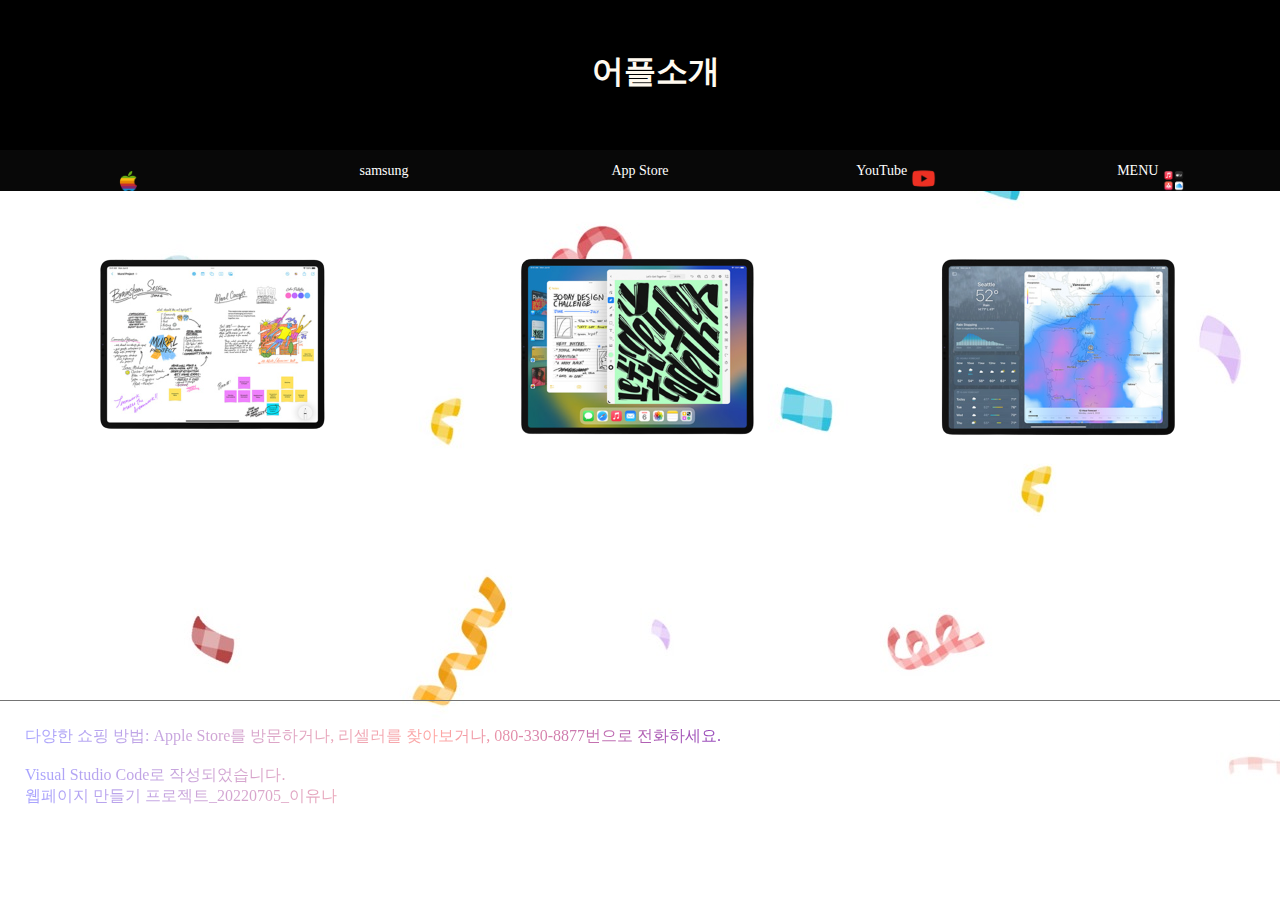
==== index.html @ 889cf7de "Update index.html" ====
<!DOCTYPE html>
<html lang="en">
<head>
    <meta charset="UTF-8">
    <meta http-equiv="X-UA-Compatible" content="IE=edge">
    <meta name="viewport" content="width=device-width, initial-scale=1.0">
    <title>flex</title>
    <!--외부 스타일-->
    <link rel="stylesheet" href="1_flex.css">
    <!--내부 스타일-->
    <style> 
        body {
            background-image : url(background_img.jpg);
        }
    </style>
</head>
<body>
    <header>
        <h1 class="header" style="background-color: black; 
         /* border-radius: 15px 15px 0 0;   */
        border-bottom: 2px solid black; padding: 0.5em; 
        background: black; width: 100%; height: 110px;
        padding-top: 50px; text-align:center; color: floralwhite; z-index: 2;">
        어플소개
        </h1>
    </header>
    <nav>
    <div style="height: 100px; position: relative; z-index: 2;">
        
        <ul class="menu" style="position: fixed;">
            <li>
                <a href="https://www.apple.com/kr/ipad/">
                    <img style=" width: 25px; height:20px; object-fit: cover;" 
                    src="apple_rainbow_logo.png" alt="apple">
                </a>
            </li>
            <li>
                <a href="https://www.samsung.com/sec/event/galaxy-tab-series/">samsung</a>
            </li>
            <li>
                <a href="#">App Store</a>
                <ul class="submenu">
                    <li><a href="https://play.google.com/store/games?utm_source=apac_med&utm_medium=hasem&utm_content=Jul0121&utm_campaign=Evergreen&pcampaignid=MKT-EDR-apac-kr-1003227-med-hasem-py-Evergreen-Jul0121-Text_Search_BKWS-BKWS%7CONSEM_kwid_43700058439439069_creativeid_477138308331_device_c&gclid=EAIaIQobChMIlcHGu5nS-AIVBjdgCh1uSghOEAAYASAAEgJK7_D_BwE&gclsrc=aw.ds">Google Play</a></li>
                    <li><a href="https://apps.apple.com/kr/app/apple-store/id375380948">Apple Store</a></li>
                </ul>
            </li>
            <li>
                <a href="https://www.youtube.com">YouTube
                    <img style=" width: 25px; height:25px; object-fit: cover;"
                    src="you-removebg-preview.png" alt="YouTube">
                </a>
            </li>
            <li>
                <a href="index.html">MENU
                    <img style=" width: 25px; height:20px; object-fit: cover;" 
                    src="bener-removebg-preview.png" alt="app">
                </a>
                <ul class="submenu">
                    <li><a href="14.html">Apple</a></li>
                    <li><a href="15.html">Galaxy</a></li>
                </ul>
            </li>
        </ul>
    </div>
    </nav>
    <div class="content" style=" height: 500PX; text-align: center; position: relative; z-index: 1;">
        <div class="content1">
            <a class="link" href="11.html" ><img src="1.png" alt="문서작업"></a>
        </div>
        <div class="content2">
            <a class="link" href="12.html"><img  src="2.png" alt="그리기"></a>
        </div>
        <div class="content3">
            <a class="link" href="13.html"><img  src="3.png" alt="기타"></a>
        </div>
    </div>

    <footer>
        <p style="background: linear-gradient(to right, #A7A3FF,#FFA7A3, #671cc4, #5673bd); 
        -webkit-background-clip: text; -webkit-text-fill-color: transparent;">
        다양한 쇼핑 방법: Apple Store를 방문하거나, 리셀러를 찾아보거나, 080-330-8877번으로 전화하세요. <br><br>
        Visual Studio Code로 작성되었습니다. <br>
        웹페이지 만들기 프로젝트_20220705_이유나
        </p>
    </footer>

</body>
</html>
---- 1_flex.css ----
/* 전체 설정 */
* { 
    padding: 0;
    margin: 0
}

header {
    height: 150px; 
    /* background-color: red; */

}

.header {
    position: fixed; /*상단바 고정*/
}

nav { /*드롭바 내려와도 본문 이미지 가리지 않게 기본 높이 크게줌 */
    height: 50px; 
    /* background-color: orange; */
}

/* ---시작페이지 본분 나누기--- */
.content {
    /* 전체 본문 */
    /* background-color: greenyellow; */
    display: flex;
}

.content1 {
    /* 1번 이미지  */
    float: left; width: 33%;
    /*33*3=99%*/
    /* background-color: skyblue  */
}
.content2 {
    /* 2번이미지 */
    float: left; width: 33%;
    /* background-color: pink; */
}

.content3 {
    /* 3번 이미지 */
    float: left; width: 33%;
    /* background-color: hotpink; */
}

/*--- 서브페이지 본문나누기--- */
.content_11 {
    height: 1500px;
    text-align: center;
    /* 500*3 */
    /* background-color: blueviolet; */
}
.content4 {
    height: 500px;
    /* background-color: hotpink; */
}

.content5 {
    padding-top: 100px;
    height: 1000px;
    /* background-color: pink; */
}

.content6 {
    padding: 100px;
    height: 800px;
    /* background-color: pink; */
}

footer {
    height: 100px; 
    border-top: 1.5px double #747474; 
    padding: 25px;
    /* background-color: purple; */
}

/*--------메뉴바 설정---------*/
li { /*불릿 없애기 */
    list-style: none
}

a {
    text-decoration: none;
    font-size: 14px
}

.menu {
    width: 100%; /*전체메뉴 화면 크기에 맞춰 바뀜*/
    overflow: hidden;
    margin: auto;
}

.menu>li { /*전체메뉴 리스트 스타일 지정*/
    width: 20%;
    /*20*5=100%*/
    float: left;
    text-align: center;
    line-height: 40px;
    background-color: #080808;
}

.menu a {
    color: #fff;
}

.submenu>li { /*서브메뉴 스타일*/
    line-height: 50px;
    background-color: #484849;
}

.submenu {
    height: 0;
    /*ul의 높이를 안보이게 처리*/
    overflow: hidden;
}
/*메인메뉴 리스트로 마우스 포인터 올렸을때 스타일*/
.menu>li:hover { 
    background-color: #484849;
    transition-duration: 0.5s;
}
/*서브메뉴 리스트로 마우스 포인터 올렸을때 스타일*/
.menu>li:hover .submenu { 
    height: 100px;
    /*서브메뉴 li한개의 높이 50*2*/
    transition-duration: 1s;
}


/* 이미지 스와이프 */
.slides>input[name=ra] {
    display: none;
}

.sl {
    display: none;
}

.sl:nth-of-type(1) {
    display: block;
}

.sl>img {
    text-align : center;
    width: 250px;
}

.page {
    text-align: center;
}

.page>label {
    cursor: pointer;
}
#ra02:checked~.sl:nth-of-type(1) {
    display: none;
}

#ra02:checked~.sl:nth-of-type(2) {
    display: block;
}

#ra03:checked~.sl:nth-of-type(1) {
    display: none;
}

#ra03:checked~.sl:nth-of-type(3) {
    display: block;
}

#ra04:checked~.sl:nth-of-type(1) {
    display: none;
}

#ra04:checked~.sl:nth-of-type(4) {
    display: block;
}

/* 아이패드 위 마우스커서 변경  */
.link:hover { 
    cursor : url(pencil.cur) 64 64, auto;
}

/* 테이블 */
table.type04 {
    border-collapse: separate;
    border-spacing: 1px;
    text-align: center;
    line-height: 1.5;
    border-top: 1px solid #ccc;
    margin-left:auto; 
    margin-right:auto;
}
table.type04 th {
    width: 400px;
    padding: 10px;
    font-weight: bold;
    vertical-align: top;
    border-bottom: 1px solid #ccc;
}
table.type04 td {
    width: 500px;
    padding: 10px;
    vertical-align: top;
    border-bottom: 1px solid #ccc;
}

/* 이미지를 자동으로 화면에 맞게 리사이즈 되도록 */
img {
    /* 이미지의 최대사이즈 */
    max-width: 100%; 
    width /***/ : auto; /* IE8 */
    height: auto;
    vertical-align: bottom;
}

/* 동영상 반응형 */
.video-wrap {position:relative; padding-bottom:56.25%; padding-top:30px; height:0; overflow:hidden;}
.video-wrap iframe,
.video-wrap object,
.video-wrap embed {position:absolute; top:0; left:0; width:100%; height:100%;}
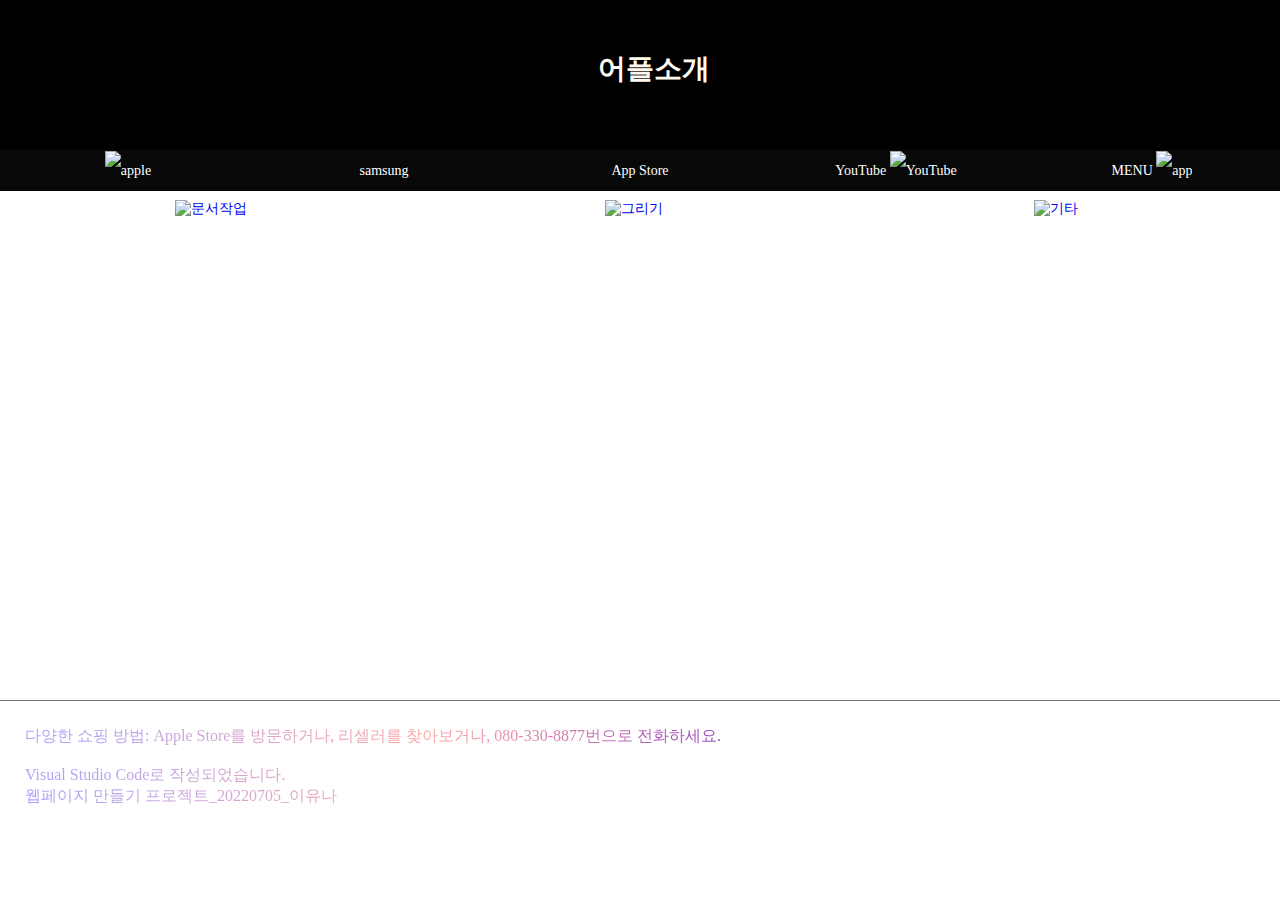
==== commit 01fee2c9: "Update index.html" ====
--- a/index.html
+++ b/index.html
@@ -6,23 +6,20 @@
     <meta name="viewport" content="width=device-width, initial-scale=1.0">
     <title>flex</title>
     <!--외부 스타일-->
-    <link rel="stylesheet" href="1_flex.css">
+    <link rel="stylesheet" href="./1_flex.css">
+    <link rel="stylesheet" href="./16.css">
     <!--내부 스타일-->
     <style> 
         body {
-            background-image : url(background_img.jpg);
+            background-image : url(/YUNA/background_img.jpg);
         }
     </style>
 </head>
 <body>
     <header>
-        <h1 class="header" style="background-color: black; 
-         /* border-radius: 15px 15px 0 0;   */
-        border-bottom: 2px solid black; padding: 0.5em; 
-        background: black; width: 100%; height: 110px;
-        padding-top: 50px; text-align:center; color: floralwhite; z-index: 2;">
-        어플소개
-        </h1>
+        
+        <a href="./16.html"><h1 class="header" style=" z-index: 2;">어플소개</h1></h1></a> 
+        
     </header>
     <nav>
     <div style="height: 100px; position: relative; z-index: 2;">
@@ -31,7 +28,7 @@
             <li>
                 <a href="https://www.apple.com/kr/ipad/">
                     <img style=" width: 25px; height:20px; object-fit: cover;" 
-                    src="apple_rainbow_logo.png" alt="apple">
+                    src="./img/apple_rainbow_logo.png" alt="apple">
                 </a>
             </li>
             <li>
@@ -47,13 +44,13 @@
             <li>
                 <a href="https://www.youtube.com">YouTube
                     <img style=" width: 25px; height:25px; object-fit: cover;"
-                    src="you-removebg-preview.png" alt="YouTube">
+                    src="./img/you-removebg-preview.png" alt="YouTube">
                 </a>
             </li>
             <li>
-                <a href="index.html">MENU
+                <a href="./index.html">MENU
                     <img style=" width: 25px; height:20px; object-fit: cover;" 
-                    src="bener-removebg-preview.png" alt="app">
+                    src="./img/bener-removebg-preview.png" alt="app">
                 </a>
                 <ul class="submenu">
                     <li><a href="14.html">Apple</a></li>
@@ -65,17 +62,18 @@
     </nav>
     <div class="content" style=" height: 500PX; text-align: center; position: relative; z-index: 1;">
         <div class="content1">
-            <a class="link" href="11.html" ><img src="1.png" alt="문서작업"></a>
+            <a class="link" href="11.html" ><img src="./img/1.png" alt="문서작업"></a>
         </div>
         <div class="content2">
-            <a class="link" href="12.html"><img  src="2.png" alt="그리기"></a>
+            <a class="link" href="12.html"><img  src="./img/2.png" alt="그리기"></a>
         </div>
         <div class="content3">
-            <a class="link" href="13.html"><img  src="3.png" alt="기타"></a>
+            <a class="link" href="13.html"><img  src="./img/3.png" alt="기타"></a>
         </div>
     </div>
 
     <footer>
+
         <p style="background: linear-gradient(to right, #A7A3FF,#FFA7A3, #671cc4, #5673bd); 
         -webkit-background-clip: text; -webkit-text-fill-color: transparent;">
         다양한 쇼핑 방법: Apple Store를 방문하거나, 리셀러를 찾아보거나, 080-330-8877번으로 전화하세요. <br><br>
--- a/1_flex.css
+++ b/1_flex.css
@@ -1,4 +1,3 @@
-
 /* 전체 설정 */
 * { 
     padding: 0;
@@ -183,6 +182,7 @@
 }
 
 /* 테이블 */
+
 table.type04 {
     border-collapse: separate;
     border-spacing: 1px;
@@ -192,6 +192,8 @@
     margin-left:auto; 
     margin-right:auto;
 }
+
+
 table.type04 th {
     width: 400px;
     padding: 10px;
@@ -204,13 +206,13 @@
     padding: 10px;
     vertical-align: top;
     border-bottom: 1px solid #ccc;
-}
+} 
 
 /* 이미지를 자동으로 화면에 맞게 리사이즈 되도록 */
 img {
     /* 이미지의 최대사이즈 */
     max-width: 100%; 
-    width /***/ : auto; /* IE8 */
+    width : auto; 
     height: auto;
     vertical-align: bottom;
 }
--- a/16.css
+++ b/16.css
@@ -0,0 +1,241 @@
+
+/* 전체 설정 */
+* { 
+    padding: 0;
+    margin: 0
+}
+
+header {
+    height: 150px; 
+    /* background-color: red; */
+
+}
+
+.header {
+    position: fixed; /*상단바 고정*/
+    background-color: black; 
+    /* border-radius: 15px 15px 0 0;  */
+    border-bottom: 2px solid black; padding: 0.5em; 
+    background: black; width: 100%; height: 100px;
+    padding-top: 50px; text-align:center; color: floralwhite;
+}
+
+nav { /*드롭바 내려와도 본문 이미지 가리지 않게 기본 높이 크게줌 */
+    height: 50px; 
+    /* background-color: orange; */
+}
+
+/* ---시작페이지 본분 나누기--- */
+.content {
+    /* 전체 본문 */
+    /* background-color: greenyellow; */
+    display: flex;
+}
+
+.content1 {
+    /* 1번 이미지  */
+    float: left; width: 33%;
+    /*33*3=99%*/
+    /* background-color: skyblue  */
+}
+.content2 {
+    /* 2번이미지 */
+    float: left; width: 33%;
+    /* background-color: pink; */
+}
+
+.content3 {
+    /* 3번 이미지 */
+    float: left; width: 33%;
+    /* background-color: hotpink; */
+}
+
+#vimg {
+    width: 300px;
+    height: 300px;
+    border: 0;
+
+    background-image: url(./img/3.png);
+}
+
+/*--- 서브페이지 본문나누기--- */
+.content_11 {
+    height: 1500px;
+    text-align: center;
+    /* 500*3 */
+    /* background-color: blueviolet; */
+}
+.content4 {
+    height: 500px;
+    /* background-color: hotpink; */
+}
+
+.content5 {
+    position: absolute;
+    width: 100%;
+    height: 100%;
+    padding-top: 100px;
+    height: 1000px;
+    /* background-color: pink; */
+}
+
+.content6 {
+    padding: 100px;
+    height: 800px;
+    /* background-color: pink; */
+}
+
+footer {
+    height: 100px; 
+    border-top: 1.5px double #747474; 
+    padding: 25px;
+    /* background-color: purple; */
+}
+
+/*--------메뉴바 설정---------*/
+li { /*불릿 없애기 */
+    list-style: none
+}
+
+a {
+    text-decoration: none;
+    font-size: 14px
+}
+
+.menu {
+    width: 100%; /*전체메뉴 화면 크기에 맞춰 바뀜*/
+    overflow: hidden;
+    margin: auto;
+}
+
+.menu>li { /*전체메뉴 리스트 스타일 지정*/
+    width: 20%;
+    /*20*5=100%*/
+    float: left;
+    text-align: center;
+    line-height: 40px;
+    background-color: #080808;
+}
+
+.menu a {
+    color: #fff;
+}
+
+.submenu>li { /*서브메뉴 스타일*/
+    line-height: 50px;
+    background-color: #484849;
+}
+
+.submenu {
+    height: 0;
+    /*ul의 높이를 안보이게 처리*/
+    overflow: hidden;
+}
+/*메인메뉴 리스트로 마우스 포인터 올렸을때 스타일*/
+.menu>li:hover { 
+    background-color: #484849;
+    transition-duration: 0.5s;
+}
+/*서브메뉴 리스트로 마우스 포인터 올렸을때 스타일*/
+.menu>li:hover .submenu { 
+    height: 100px;
+    /*서브메뉴 li한개의 높이 50*2*/
+    transition-duration: 1s;
+}
+
+
+/* 이미지 스와이프 */
+.slides>input[name=ra] {
+    display: none;
+}
+
+.sl {
+    display: none;
+}
+
+.sl:nth-of-type(1) {
+    display: block;
+}
+
+.sl>img {
+    text-align : center;
+    width: 250px;
+}
+
+.page {
+    text-align: center;
+}
+
+.page>label {
+    cursor: pointer;
+}
+#ra02:checked~.sl:nth-of-type(1) {
+    display: none;
+}
+
+#ra02:checked~.sl:nth-of-type(2) {
+    display: block;
+}
+
+#ra03:checked~.sl:nth-of-type(1) {
+    display: none;
+}
+
+#ra03:checked~.sl:nth-of-type(3) {
+    display: block;
+}
+
+#ra04:checked~.sl:nth-of-type(1) {
+    display: none;
+}
+
+#ra04:checked~.sl:nth-of-type(4) {
+    display: block;
+}
+
+/* 마우스커서 변경  */
+.link:hover { 
+    cursor : url(./pencil.cur) 64 64, auto; 
+}
+
+/* 테이블 - 표만들기  */
+table.type04 {
+    border-collapse: separate;
+    border-spacing: 1px;
+    text-align: center;
+    line-height: 1.5;
+    border-top: 1px solid #ccc;
+    margin-left:auto; 
+    margin-right:auto;
+}
+table.type04 th {
+    width: 400px;
+    padding: 10px;
+    font-weight: bold;
+    vertical-align: top;
+    border-bottom: 1px solid #ccc;
+}
+table.type04 td {
+    width: 500px;
+    padding: 10px;
+    vertical-align: top;
+    border-bottom: 1px solid #ccc;
+}
+
+/* 이미지를 자동으로 화면에 맞게 리사이즈 되도록 */
+img {
+    /* 이미지의 최대사이즈 */
+    max-width: 100%; 
+    width /***/ : auto; /* IE8 */
+    height: auto;
+    vertical-align: bottom;
+}
+
+
+/* 동영상 반응형 */
+.video-wrap {position:relative; padding-bottom:56.25%; padding-top:30px; height:0; overflow:hidden;}
+.video-wrap iframe,
+.video-wrap object,
+.video-wrap embed {position:absolute; top:0; left:0; width:100%; height:100%;}
+
+
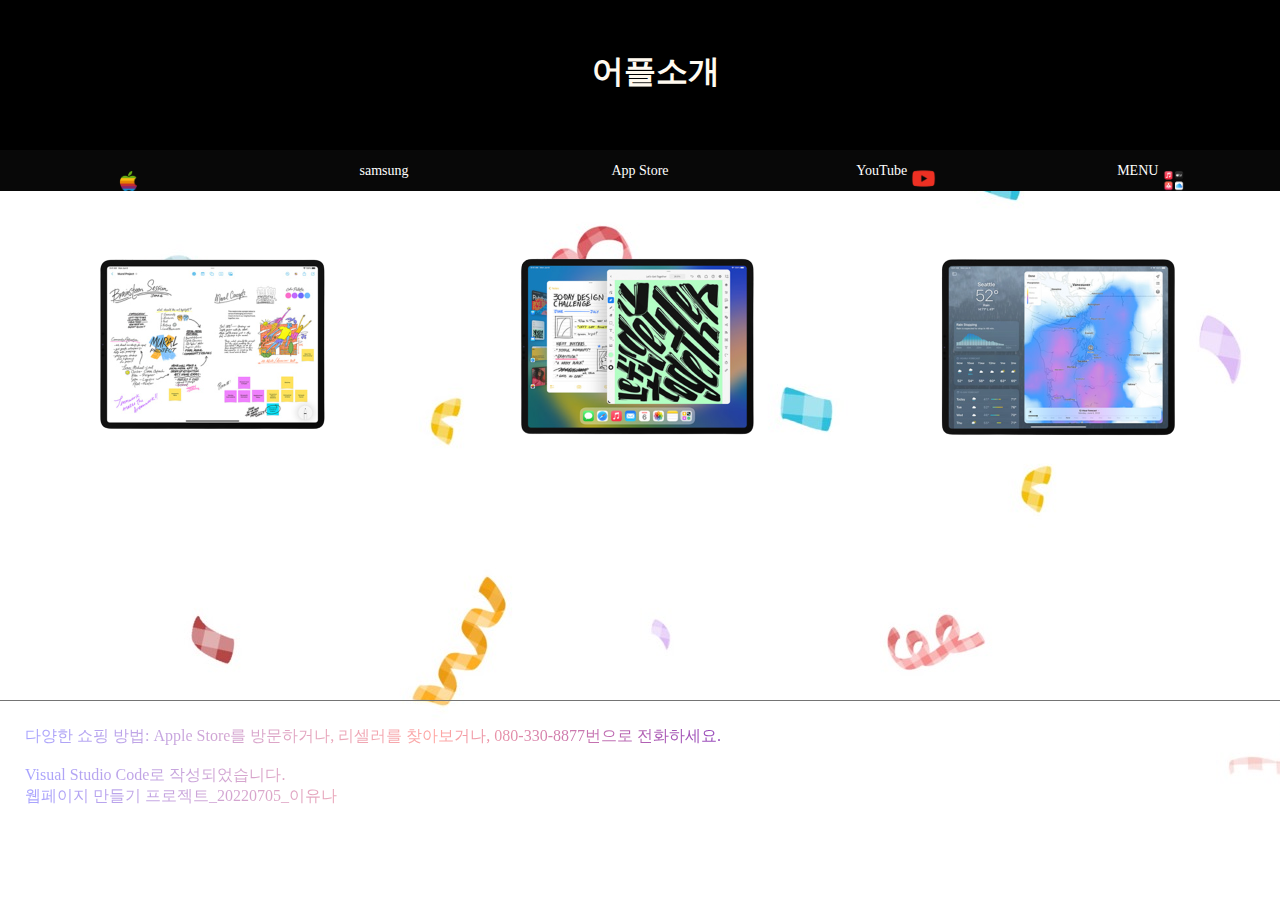
==== commit 7ff9fb6e: "Update index.html" ====
--- a/index.html
+++ b/index.html
@@ -6,20 +6,22 @@
     <meta name="viewport" content="width=device-width, initial-scale=1.0">
     <title>flex</title>
     <!--외부 스타일-->
-    <link rel="stylesheet" href="./1_flex.css">
-    <link rel="stylesheet" href="./16.css">
+    <link rel="stylesheet" href="1_flex.css">
     <!--내부 스타일-->
     <style> 
         body {
-            background-image : url(/YUNA/background_img.jpg);
-        }
+            background-image : url(background_img.jpg);
+        }image.png
     </style>
 </head>
 <body>
     <header>
-        
-        <a href="./16.html"><h1 class="header" style=" z-index: 2;">어플소개</h1></h1></a> 
-        
+        <h1 class="header" style="background-color: black; 
+        border-bottom: 2px solid black; padding: 0.5em; 
+        background: black; width: 100%; height: 110px;
+        padding-top: 50px; text-align:center; color: floralwhite; z-index: 2;">
+        어플소개
+        </h1>
     </header>
     <nav>
     <div style="height: 100px; position: relative; z-index: 2;">
@@ -28,7 +30,7 @@
             <li>
                 <a href="https://www.apple.com/kr/ipad/">
                     <img style=" width: 25px; height:20px; object-fit: cover;" 
-                    src="./img/apple_rainbow_logo.png" alt="apple">
+                    src="apple_rainbow_logo.png" alt="apple">
                 </a>
             </li>
             <li>
@@ -44,13 +46,13 @@
             <li>
                 <a href="https://www.youtube.com">YouTube
                     <img style=" width: 25px; height:25px; object-fit: cover;"
-                    src="./img/you-removebg-preview.png" alt="YouTube">
+                    src="you-removebg-preview.png" alt="YouTube">
                 </a>
             </li>
             <li>
-                <a href="./index.html">MENU
+                <a href="index.html">MENU
                     <img style=" width: 25px; height:20px; object-fit: cover;" 
-                    src="./img/bener-removebg-preview.png" alt="app">
+                    src="bener-removebg-preview.png" alt="app">
                 </a>
                 <ul class="submenu">
                     <li><a href="14.html">Apple</a></li>
@@ -62,18 +64,17 @@
     </nav>
     <div class="content" style=" height: 500PX; text-align: center; position: relative; z-index: 1;">
         <div class="content1">
-            <a class="link" href="11.html" ><img src="./img/1.png" alt="문서작업"></a>
+            <a class="link" href="11.html" ><img src="1.png" alt="문서작업"></a>
         </div>
         <div class="content2">
-            <a class="link" href="12.html"><img  src="./img/2.png" alt="그리기"></a>
+            <a class="link" href="12.html"><img  src="2.png" alt="그리기"></a>
         </div>
         <div class="content3">
-            <a class="link" href="13.html"><img  src="./img/3.png" alt="기타"></a>
+            <a class="link" href="13.html"><img  src="3.png" alt="기타"></a>
         </div>
     </div>
 
     <footer>
-
         <p style="background: linear-gradient(to right, #A7A3FF,#FFA7A3, #671cc4, #5673bd); 
         -webkit-background-clip: text; -webkit-text-fill-color: transparent;">
         다양한 쇼핑 방법: Apple Store를 방문하거나, 리셀러를 찾아보거나, 080-330-8877번으로 전화하세요. <br><br>
@@ -84,4 +85,3 @@
 
 </body>
 </html>
-
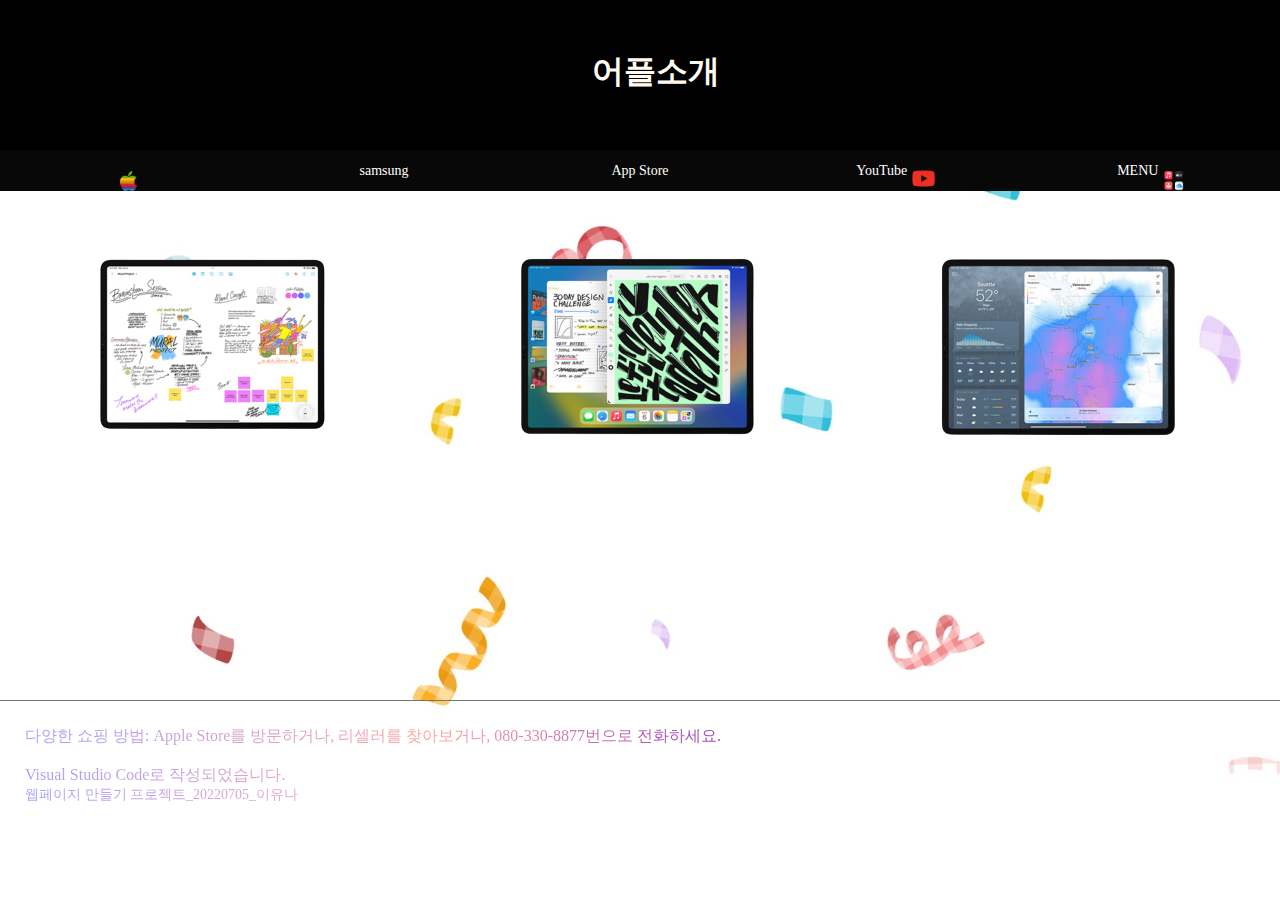
==== commit 2abf7754: "Update index.html" ====
--- a/index.html
+++ b/index.html
@@ -7,6 +7,7 @@
     <title>flex</title>
     <!--외부 스타일-->
     <link rel="stylesheet" href="1_flex.css">
+    <link rel="stylesheet" href="16.css">
     <!--내부 스타일-->
     <style> 
         body {
@@ -78,9 +79,10 @@
         <p style="background: linear-gradient(to right, #A7A3FF,#FFA7A3, #671cc4, #5673bd); 
         -webkit-background-clip: text; -webkit-text-fill-color: transparent;">
         다양한 쇼핑 방법: Apple Store를 방문하거나, 리셀러를 찾아보거나, 080-330-8877번으로 전화하세요. <br><br>
-        Visual Studio Code로 작성되었습니다. <br>
-        웹페이지 만들기 프로젝트_20220705_이유나
+        Visual Studio Code로 작성되었습니다. 
         </p>
+         <a href="./16.html"><p style="background: linear-gradient(to right, #A7A3FF,#FFA7A3, #671cc4, #5673bd); 
+        -webkit-background-clip: text; -webkit-text-fill-color: transparent;">웹페이지 만들기 프로젝트_20220705_이유나</p></a>
     </footer>
 
 </body>
--- a/16.css
+++ b/16.css
@@ -0,0 +1,241 @@
+
+/* 전체 설정 */
+* { 
+    padding: 0;
+    margin: 0
+}
+
+header {
+    height: 150px; 
+    /* background-color: red; */
+
+}
+
+.header {
+    position: fixed; /*상단바 고정*/
+    background-color: black; 
+    /* border-radius: 15px 15px 0 0;  */
+    border-bottom: 2px solid black; padding: 0.5em; 
+    background: black; width: 100%; height: 100px;
+    padding-top: 50px; text-align:center; color: floralwhite;
+}
+
+nav { /*드롭바 내려와도 본문 이미지 가리지 않게 기본 높이 크게줌 */
+    height: 50px; 
+    /* background-color: orange; */
+}
+
+/* ---시작페이지 본분 나누기--- */
+.content {
+    /* 전체 본문 */
+    /* background-color: greenyellow; */
+    display: flex;
+}
+
+.content1 {
+    /* 1번 이미지  */
+    float: left; width: 33%;
+    /*33*3=99%*/
+    /* background-color: skyblue  */
+}
+.content2 {
+    /* 2번이미지 */
+    float: left; width: 33%;
+    /* background-color: pink; */
+}
+
+.content3 {
+    /* 3번 이미지 */
+    float: left; width: 33%;
+    /* background-color: hotpink; */
+}
+
+#vimg {
+    width: 300px;
+    height: 300px;
+    border: 0;
+
+    background-image: url(./img/3.png);
+}
+
+/*--- 서브페이지 본문나누기--- */
+.content_11 {
+    height: 1500px;
+    text-align: center;
+    /* 500*3 */
+    /* background-color: blueviolet; */
+}
+.content4 {
+    height: 500px;
+    /* background-color: hotpink; */
+}
+
+.content5 {
+    position: absolute;
+    width: 100%;
+    height: 100%;
+    padding-top: 100px;
+    height: 1000px;
+    /* background-color: pink; */
+}
+
+.content6 {
+    padding: 100px;
+    height: 800px;
+    /* background-color: pink; */
+}
+
+footer {
+    height: 100px; 
+    border-top: 1.5px double #747474; 
+    padding: 25px;
+    /* background-color: purple; */
+}
+
+/*--------메뉴바 설정---------*/
+li { /*불릿 없애기 */
+    list-style: none
+}
+
+a {
+    text-decoration: none;
+    font-size: 14px
+}
+
+.menu {
+    width: 100%; /*전체메뉴 화면 크기에 맞춰 바뀜*/
+    overflow: hidden;
+    margin: auto;
+}
+
+.menu>li { /*전체메뉴 리스트 스타일 지정*/
+    width: 20%;
+    /*20*5=100%*/
+    float: left;
+    text-align: center;
+    line-height: 40px;
+    background-color: #080808;
+}
+
+.menu a {
+    color: #fff;
+}
+
+.submenu>li { /*서브메뉴 스타일*/
+    line-height: 50px;
+    background-color: #484849;
+}
+
+.submenu {
+    height: 0;
+    /*ul의 높이를 안보이게 처리*/
+    overflow: hidden;
+}
+/*메인메뉴 리스트로 마우스 포인터 올렸을때 스타일*/
+.menu>li:hover { 
+    background-color: #484849;
+    transition-duration: 0.5s;
+}
+/*서브메뉴 리스트로 마우스 포인터 올렸을때 스타일*/
+.menu>li:hover .submenu { 
+    height: 100px;
+    /*서브메뉴 li한개의 높이 50*2*/
+    transition-duration: 1s;
+}
+
+
+/* 이미지 스와이프 */
+.slides>input[name=ra] {
+    display: none;
+}
+
+.sl {
+    display: none;
+}
+
+.sl:nth-of-type(1) {
+    display: block;
+}
+
+.sl>img {
+    text-align : center;
+    width: 250px;
+}
+
+.page {
+    text-align: center;
+}
+
+.page>label {
+    cursor: pointer;
+}
+#ra02:checked~.sl:nth-of-type(1) {
+    display: none;
+}
+
+#ra02:checked~.sl:nth-of-type(2) {
+    display: block;
+}
+
+#ra03:checked~.sl:nth-of-type(1) {
+    display: none;
+}
+
+#ra03:checked~.sl:nth-of-type(3) {
+    display: block;
+}
+
+#ra04:checked~.sl:nth-of-type(1) {
+    display: none;
+}
+
+#ra04:checked~.sl:nth-of-type(4) {
+    display: block;
+}
+
+/* 마우스커서 변경  */
+.link:hover { 
+    cursor : url(./pencil.cur) 64 64, auto; 
+}
+
+/* 테이블 - 표만들기  */
+table.type04 {
+    border-collapse: separate;
+    border-spacing: 1px;
+    text-align: center;
+    line-height: 1.5;
+    border-top: 1px solid #ccc;
+    margin-left:auto; 
+    margin-right:auto;
+}
+table.type04 th {
+    width: 400px;
+    padding: 10px;
+    font-weight: bold;
+    vertical-align: top;
+    border-bottom: 1px solid #ccc;
+}
+table.type04 td {
+    width: 500px;
+    padding: 10px;
+    vertical-align: top;
+    border-bottom: 1px solid #ccc;
+}
+
+/* 이미지를 자동으로 화면에 맞게 리사이즈 되도록 */
+img {
+    /* 이미지의 최대사이즈 */
+    max-width: 100%; 
+    width /***/ : auto; /* IE8 */
+    height: auto;
+    vertical-align: bottom;
+}
+
+
+/* 동영상 반응형 */
+.video-wrap {position:relative; padding-bottom:56.25%; padding-top:30px; height:0; overflow:hidden;}
+.video-wrap iframe,
+.video-wrap object,
+.video-wrap embed {position:absolute; top:0; left:0; width:100%; height:100%;}
+
+
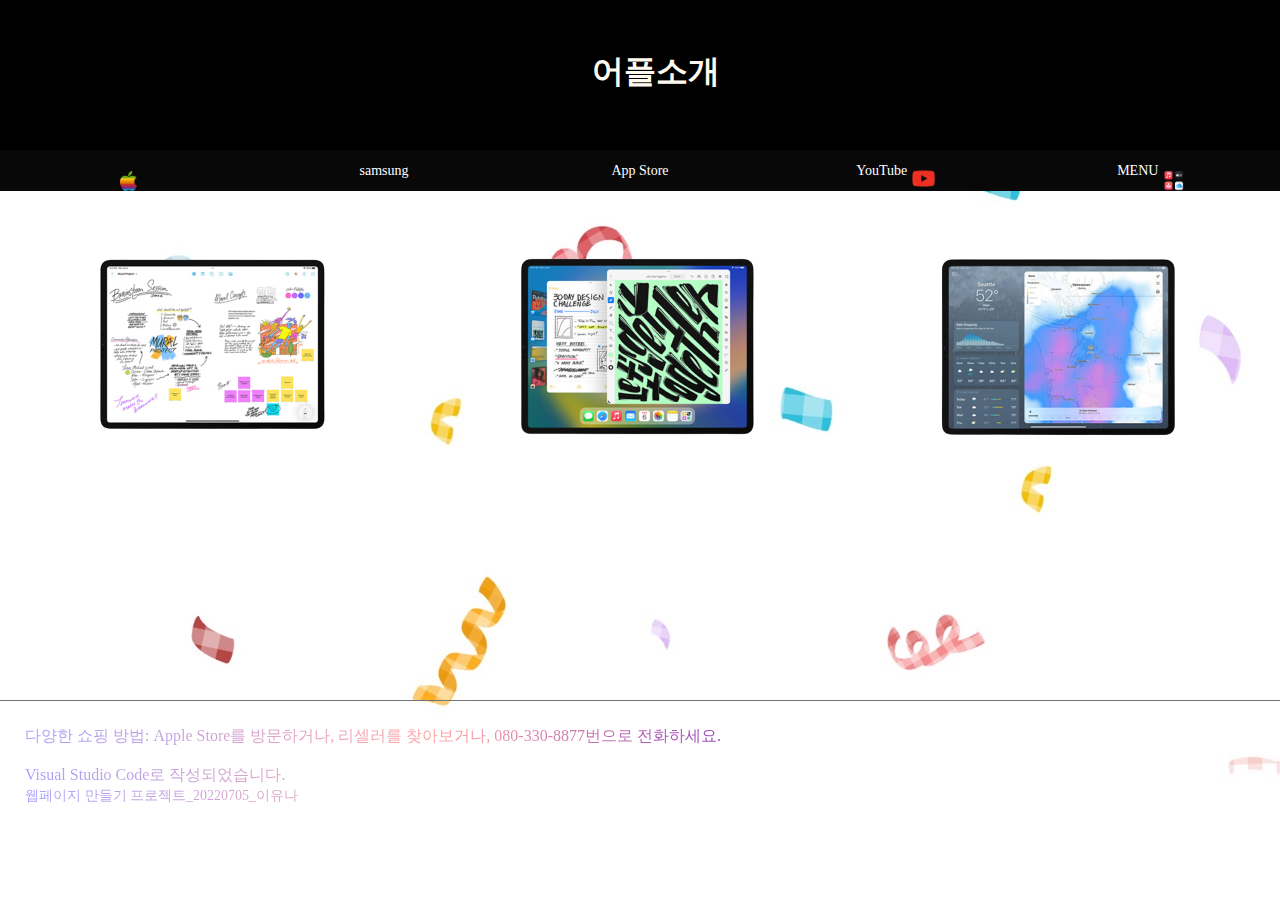
==== commit 6c7e8ef3: "Update index.html" ====
--- a/index.html
+++ b/index.html
@@ -79,10 +79,10 @@
         <p style="background: linear-gradient(to right, #A7A3FF,#FFA7A3, #671cc4, #5673bd); 
         -webkit-background-clip: text; -webkit-text-fill-color: transparent;">
         다양한 쇼핑 방법: Apple Store를 방문하거나, 리셀러를 찾아보거나, 080-330-8877번으로 전화하세요. <br><br>
-        Visual Studio Code로 작성되었습니다. 
+        Visual Studio Code로 작성되었습니다. <br>
+        <a href="16.html">웹페이지 만들기 프로젝트_20220705_이유나</a>
         </p>
-         <a href="./16.html"><p style="background: linear-gradient(to right, #A7A3FF,#FFA7A3, #671cc4, #5673bd); 
-        -webkit-background-clip: text; -webkit-text-fill-color: transparent;">웹페이지 만들기 프로젝트_20220705_이유나</p></a>
+         
     </footer>
 
 </body>
